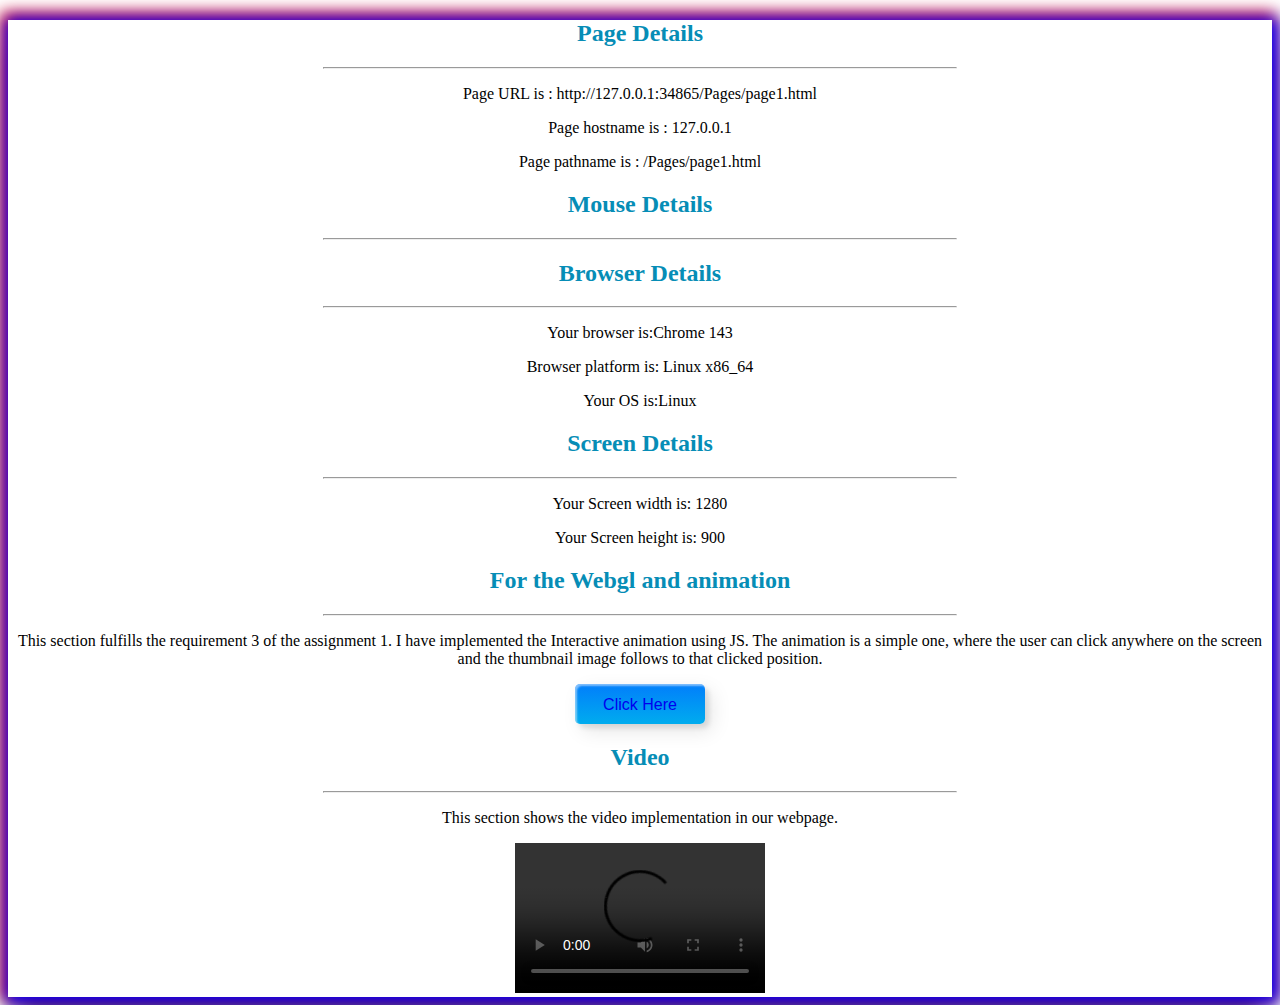
==== Pages/page1.html @ 23016a6a "last" ====
<!DOCTYPE html>
<html lang="en">

<head>
  <meta charset="UTF-8">
  <meta name="viewport" content="width=device-width, initial-scale=1.0">

  <script src="/Js/pageDetails.js" defer></script>

  <title>Page Url</title>
  <style>
    .box {
      background: url('https://treehouse-code-samples.s3.amazonaws.com/CSS-DD/codepen/stage-7/bg.png');
      box-shadow: 2px 2px 15px 5px blue, -2px -2px 15px 5px red, 0 20px 25px -8px #000;
      justify-items: center;
      align-items: center;
    }

    h2 {
      text-align: center;
      color: rgb(6, 141, 182);
    }

    main {
      text-align: center;
      color: rgb(0, 0, 0);
    }

    button {
      width: 130px;
      height: 40px;
      color: #fff;
      border-radius: 5px;
      padding: 10px 25px;
      font-family: 'Lato', sans-serif;
      font-weight: 500;
      background: transparent;
      cursor: pointer;
      transition: all 0.3s ease;
      position: relative;
      display: inline-block;
      box-shadow: inset 2px 2px 2px 0px rgba(255, 255, 255, .5),
        7px 7px 20px 0px rgba(0, 0, 0, .1),
        4px 4px 5px 0px rgba(0, 0, 0, .1);
      outline: none;
    }

    .btn-3 {
      background: rgb(0, 172, 238);
      background: linear-gradient(0deg, rgba(0, 172, 238, 1) 0%, rgba(2, 126, 251, 1) 100%);
      width: 130px;
      height: 40px;
      line-height: 42px;
      padding: 0;
      border: none;

    }

    .btn-3 a {
      position: relative;
      display: block;
      width: 100%;
      height: 100%;
      text-decoration: none;
      font-size: medium;
    }

    .btn-3:before,
    .btn-3:after {
      position: absolute;
      content: "";
      right: 0;
      top: 0;
      background: rgba(2, 126, 251, 1);
      transition: all 0.3s ease;
    }

    .btn-3:before {
      height: 0%;
      width: 2px;
    }

    .btn-3:after {
      width: 0%;
      height: 2px;
    }

    .btn-3:hover {
      background: transparent;
      box-shadow: none;
    }

    .btn-3:hover:before {
      height: 100%;
    }

    .btn-3:hover:after {
      width: 100%;
    }

    .btn-3 a:hover {
      color: rgba(2, 126, 251, 1);
    }

    .btn-3 a:before,
    .btn-3 a:after {
      position: absolute;
      content: "";
      left: 0;
      bottom: 0;
      background: rgba(2, 126, 251, 1);
      transition: all 0.3s ease;
    }

    .btn-3 a:before {
      width: 2px;
      height: 0%;
    }

    .btn-3 a:after {
      width: 0%;
      height: 2px;
    }

    .btn-3 a:hover:before {
      height: 100%;
    }

    .btn-3 a:hover:after {
      width: 100%;
    }
  </style>
</head>

<body>
  <div class="box">
    <h2>Page Details</h2>
    <hr style="color: green; width: 50%" />
    <main>

      <p class="pageUrl"></p>
      <p class="pageHost"></p>
      <p class="pagePath"></p>
      <p class="pageProtocol"></p>
      <p class="pageUpdate"></p>
      <p class="pageLoad"></p>
      <h2>Mouse Details</h2>
      <hr style="color: green; width: 50%" />
      <p class="mouseRun"></p>
      <h2>Browser Details</h2>
      <hr style="color: green; width: 50%" />
      <p class="browserName"></p>
      <p class="browserPlatform"></p>
      <p class="os"></p>
      <h2>Screen Details</h2>
      <hr style="color: green; width: 50%" />
      <p class="screenWidth"></p>
      <p class="screenHeight"></p>

      <h2>For the Webgl and animation</h2>
      <hr style="color: green; width: 50%" />
      <p>This section fulfills the requirement 3 of the assignment 1. I have implemented the Interactive
        animation using JS. The animation is a simple one, where the user can click anywhere on the screen
        and
        the thumbnail image follows to that clicked position.
      </p>
      <button class="btn-3"><a href="/Pages/webgl.html" target="_blank">Click Here</a></button>

      <h2>Video</h2>
      <hr style="color: green; width: 50%" />
      <p>This section shows the video implementation in our webpage.</p>
      <video controls width="250">
        <source src="/public/video.mp4" type="video/mp4" />
        Your browser doesnt support the video tag.
      </video>


    </main>
  </div>



  </div>





</body>

</html>
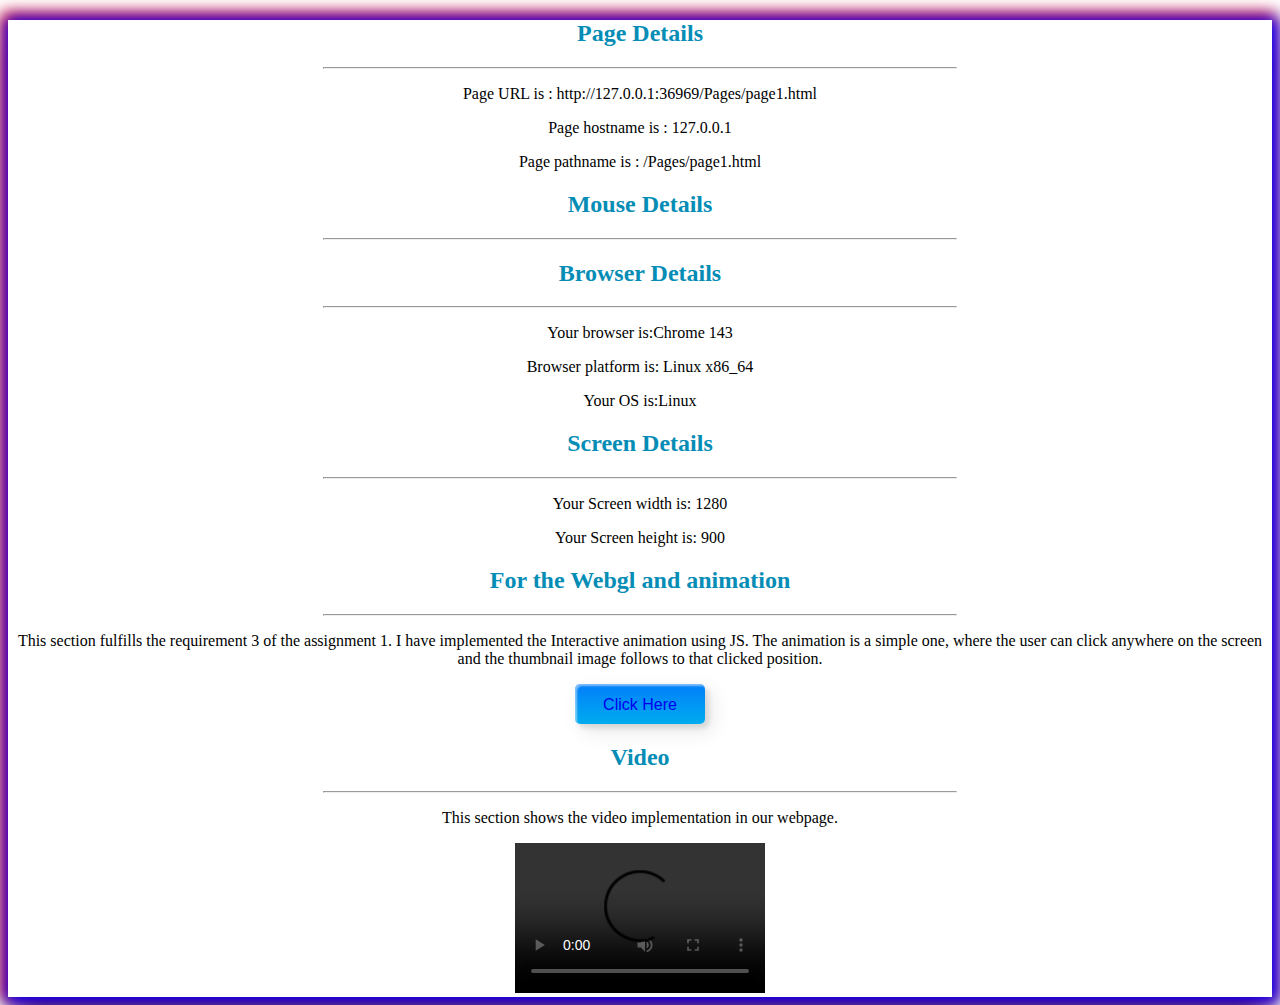
==== commit 6a92f823: "Update page1.html" ====
--- a/Pages/page1.html
+++ b/Pages/page1.html
@@ -170,7 +170,7 @@
       <hr style="color: green; width: 50%" />
       <p>This section shows the video implementation in our webpage.</p>
       <video controls width="250">
-        <source src="/public/video.mp4" type="video/mp4" />
+        <source src="/public/movie.mkv" type="video/mkv" />
         Your browser doesnt support the video tag.
       </video>
 
@@ -188,4 +188,4 @@
 
 </body>
 
-</html>+</html>
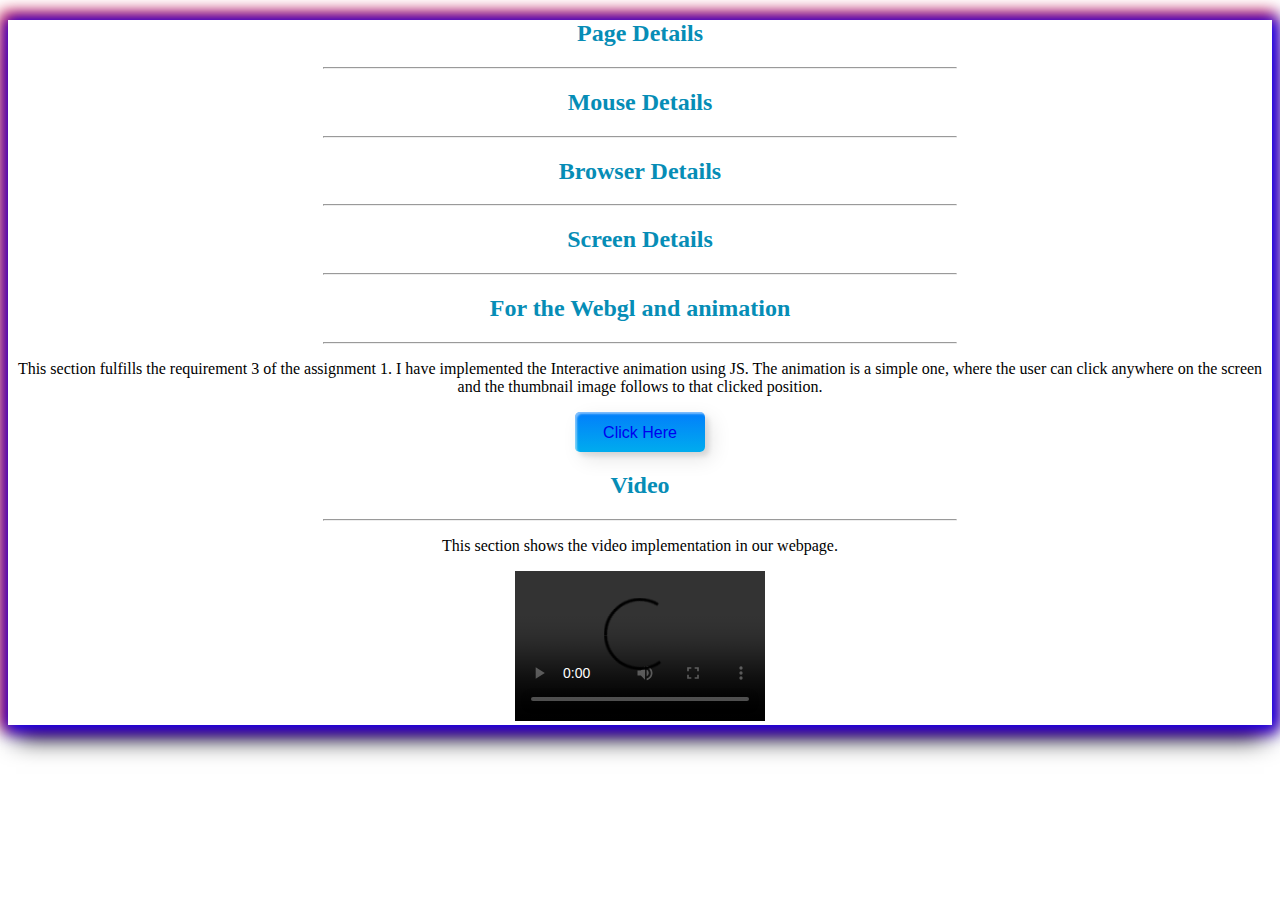
==== commit b0757e78: "Update page1.html" ====
--- a/Pages/page1.html
+++ b/Pages/page1.html
@@ -5,7 +5,7 @@
   <meta charset="UTF-8">
   <meta name="viewport" content="width=device-width, initial-scale=1.0">
 
-  <script src="/Js/pageDetails.js" defer></script>
+  <script src="Js/pageDetails.js" defer></script>
 
   <title>Page Url</title>
   <style>
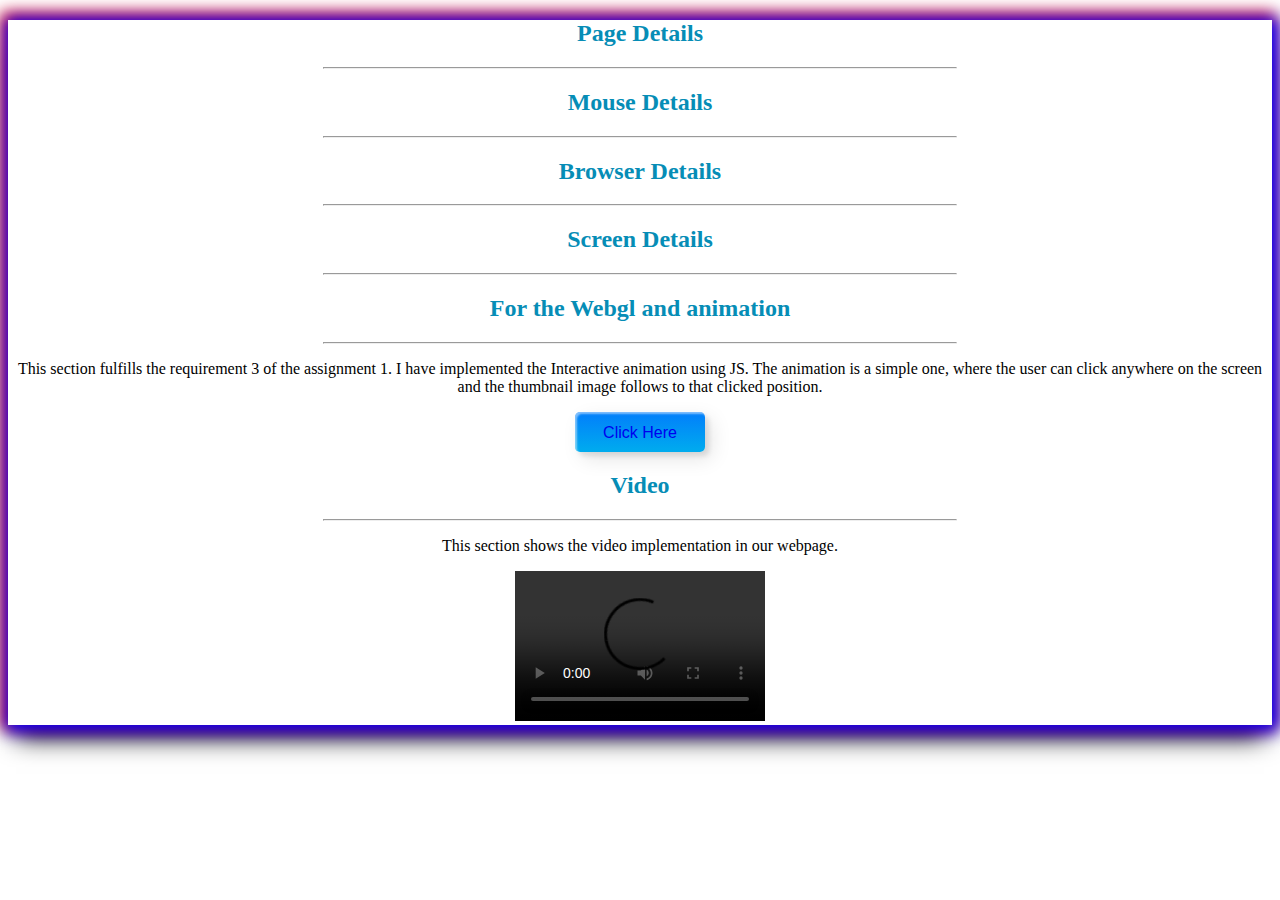
==== commit 6f3694fe: "Update page1.html" ====
--- a/Pages/page1.html
+++ b/Pages/page1.html
@@ -170,7 +170,7 @@
       <hr style="color: green; width: 50%" />
       <p>This section shows the video implementation in our webpage.</p>
       <video controls width="250">
-        <source src="/public/movie.mkv" type="video/mkv" />
+        <source src="public/movie.mkv" type="video/mkv" />
         Your browser doesnt support the video tag.
       </video>
 
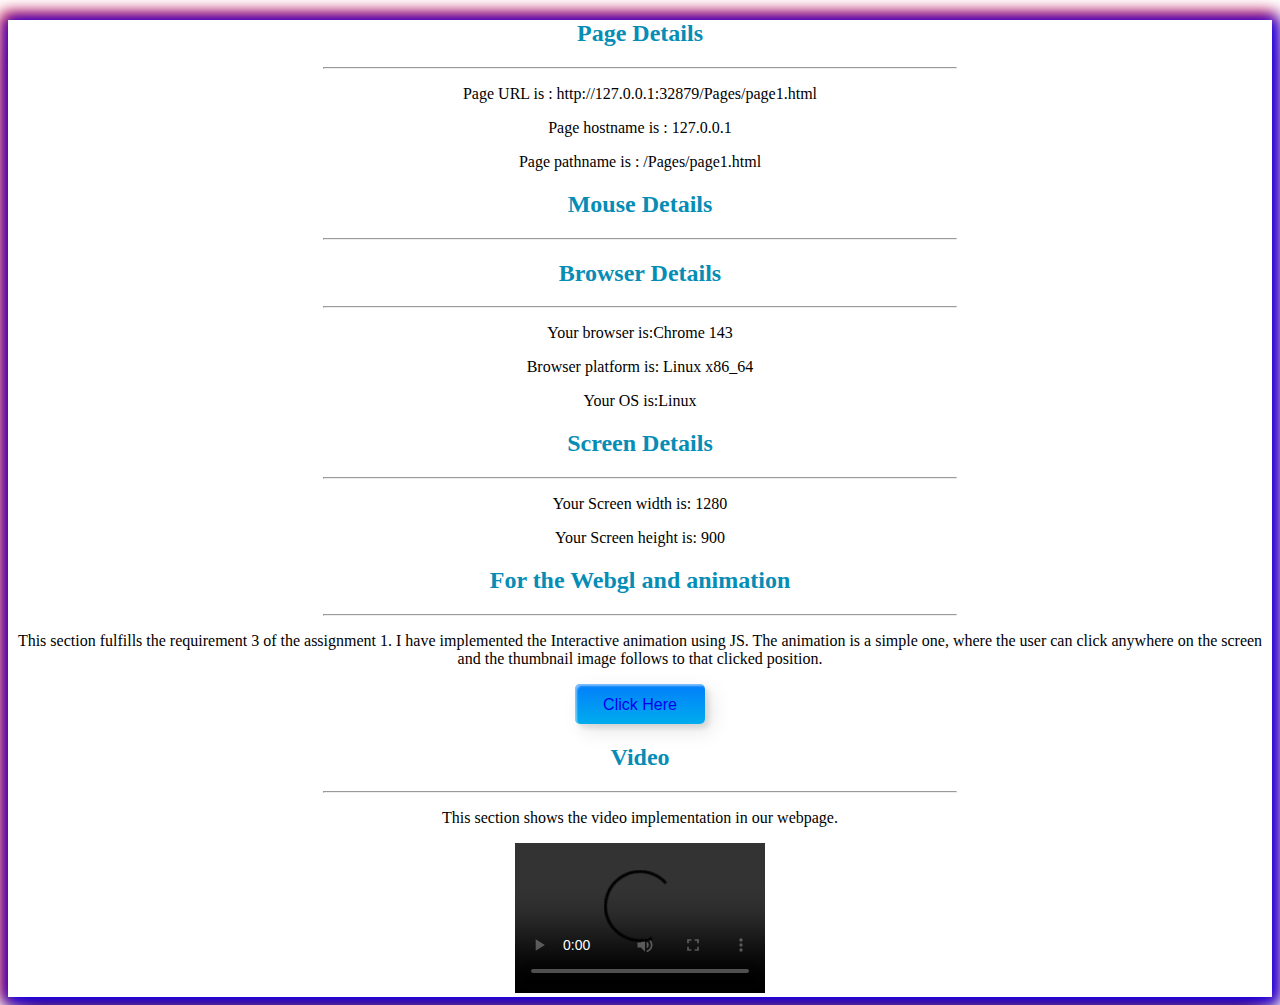
==== commit 3e39eb61: "script updated" ====
--- a/Pages/page1.html
+++ b/Pages/page1.html
@@ -5,7 +5,6 @@
   <meta charset="UTF-8">
   <meta name="viewport" content="width=device-width, initial-scale=1.0">
 
-  <script src="Js/pageDetails.js" defer></script>
 
   <title>Page Url</title>
   <style>
@@ -181,7 +180,61 @@
 
 
   </div>
-
+<script>
+  document.querySelector(".pageUrl").innerHTML ="<span>Page URL is : </span>" + window.location.href;
+document.querySelector(".pageHost").innerHTML ="<span>Page hostname is : </span>" + window.location.hostname;
+document.querySelector(".pagePath").innerHTML ="<span>Page pathname is : </span>" + window.location.pathname;
+
+//browser details
+navigator.saysWho = (() => {
+    const { userAgent } = navigator
+    let match = userAgent.match(/(opera|chrome|safari|firefox|msie|trident(?=\/))\/?\s*(\d+)/i) || []
+    let temp
+  
+    if (/trident/i.test(match[1])) {
+      temp = /\brv[ :]+(\d+)/g.exec(userAgent) || []
+  
+      return `IE ${temp[1] || ''}`
+    }
+  
+    if (match[1] === 'Chrome') {
+      temp = userAgent.match(/\b(OPR|Edge)\/(\d+)/)
+  
+      if (temp !== null) {
+        return temp.slice(1).join(' ').replace('OPR', 'Opera')
+      }
+  
+      temp = userAgent.match(/\b(Edg)\/(\d+)/)
+  
+      if (temp !== null) {
+        return temp.slice(1).join(' ').replace('Edg', 'Edge (Chromium)')
+      }
+    }
+  
+    match = match[2] ? [ match[1], match[2] ] : [ navigator.appName, navigator.appVersion, '-?' ]
+    temp = userAgent.match(/version\/(\d+)/i)
+  
+    if (temp !== null) {
+      match.splice(1, 1, temp[1])
+    }
+  
+    return match.join(' ')
+  })();
+document.querySelector(".browserName").innerHTML =
+"<span>Your browser is:</span>" + navigator.saysWho;
+document.querySelector(".os").innerHTML =
+"<span>Your OS is:</span>" + navigator.userAgentData.platform
+document.querySelector(".browserPlatform").innerHTML ="<span>Browser platform is: </span> " + navigator.platform;
+
+//screen details
+document.querySelector(".screenWidth").innerHTML = "<span>Your Screen width is: </span>" + screen.width;
+document.querySelector(".screenHeight").innerHTML = "<span>Your Screen height is: </span>" + screen.height;
+
+function tellPos(p) {
+  document.querySelector(".mouseRun").innerHTML = '<span>Your Cursor is at Position X : </span>' + p.pageX + ' <span>Position Y : </span>' + p.pageY;
+}
+addEventListener('mousemove', tellPos, false);
+</script>
 
 
 
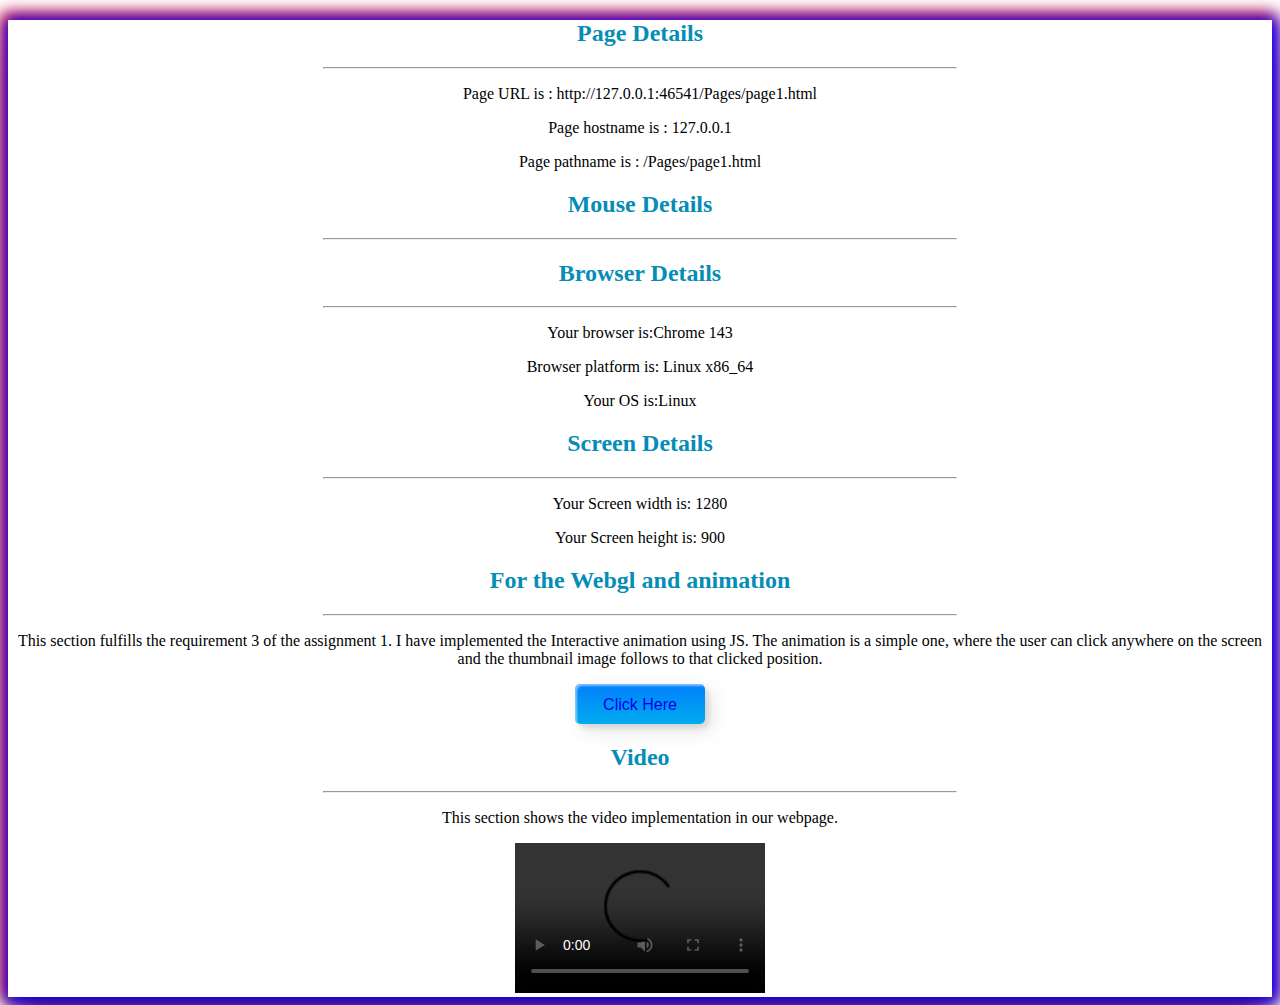
==== commit fa42c03a: "webgl error solved" ====
--- a/Pages/page1.html
+++ b/Pages/page1.html
@@ -163,7 +163,7 @@
         and
         the thumbnail image follows to that clicked position.
       </p>
-      <button class="btn-3"><a href="/Pages/webgl.html" target="_blank">Click Here</a></button>
+      <button class="btn-3"><a href="webgl.html" target="_blank">Click Here</a></button>
 
       <h2>Video</h2>
       <hr style="color: green; width: 50%" />
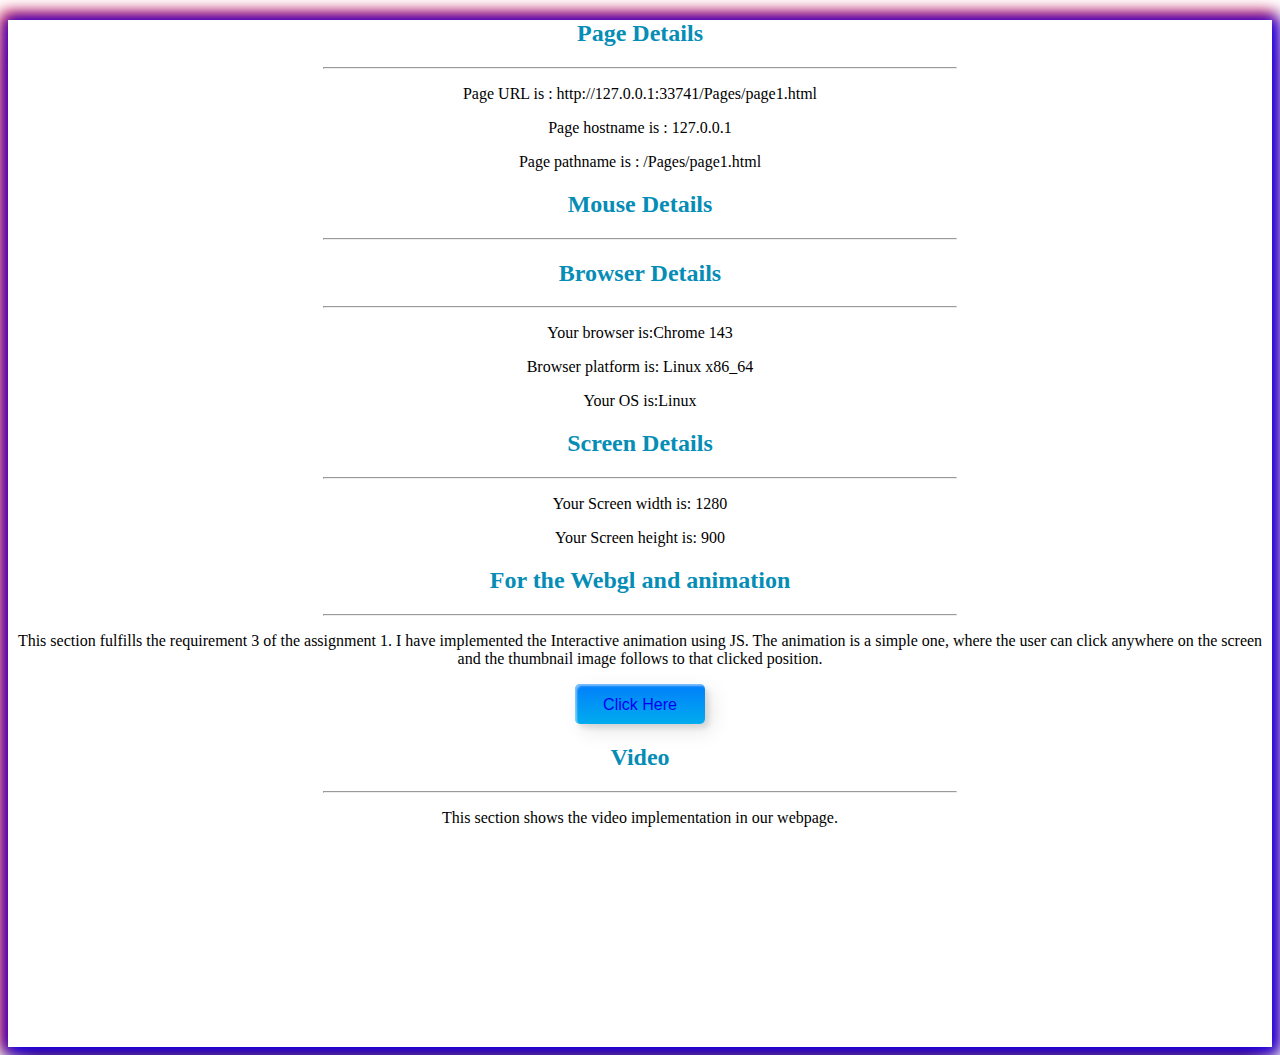
==== commit 3752c3bc: "Update page1.html" ====
--- a/Pages/page1.html
+++ b/Pages/page1.html
@@ -168,10 +168,12 @@
       <h2>Video</h2>
       <hr style="color: green; width: 50%" />
       <p>This section shows the video implementation in our webpage.</p>
-      <video controls width="250">
+      <!--<video controls width="250">
         <source src="public/movie.mkv" type="video/mkv" />
         Your browser doesnt support the video tag.
-      </video>
+      </video> -->
+      <iframe width="300" height="200" src="https://www.youtube.com/embed/iNGR_i0rj68?si=8xM_6HToTAviOcI5" title="YouTube video player" frameborder="0" allow="accelerometer; autoplay; clipboard-write; encrypted-media; gyroscope; picture-in-picture; web-share" allowfullscreen></iframe>
+
 
 
     </main>
